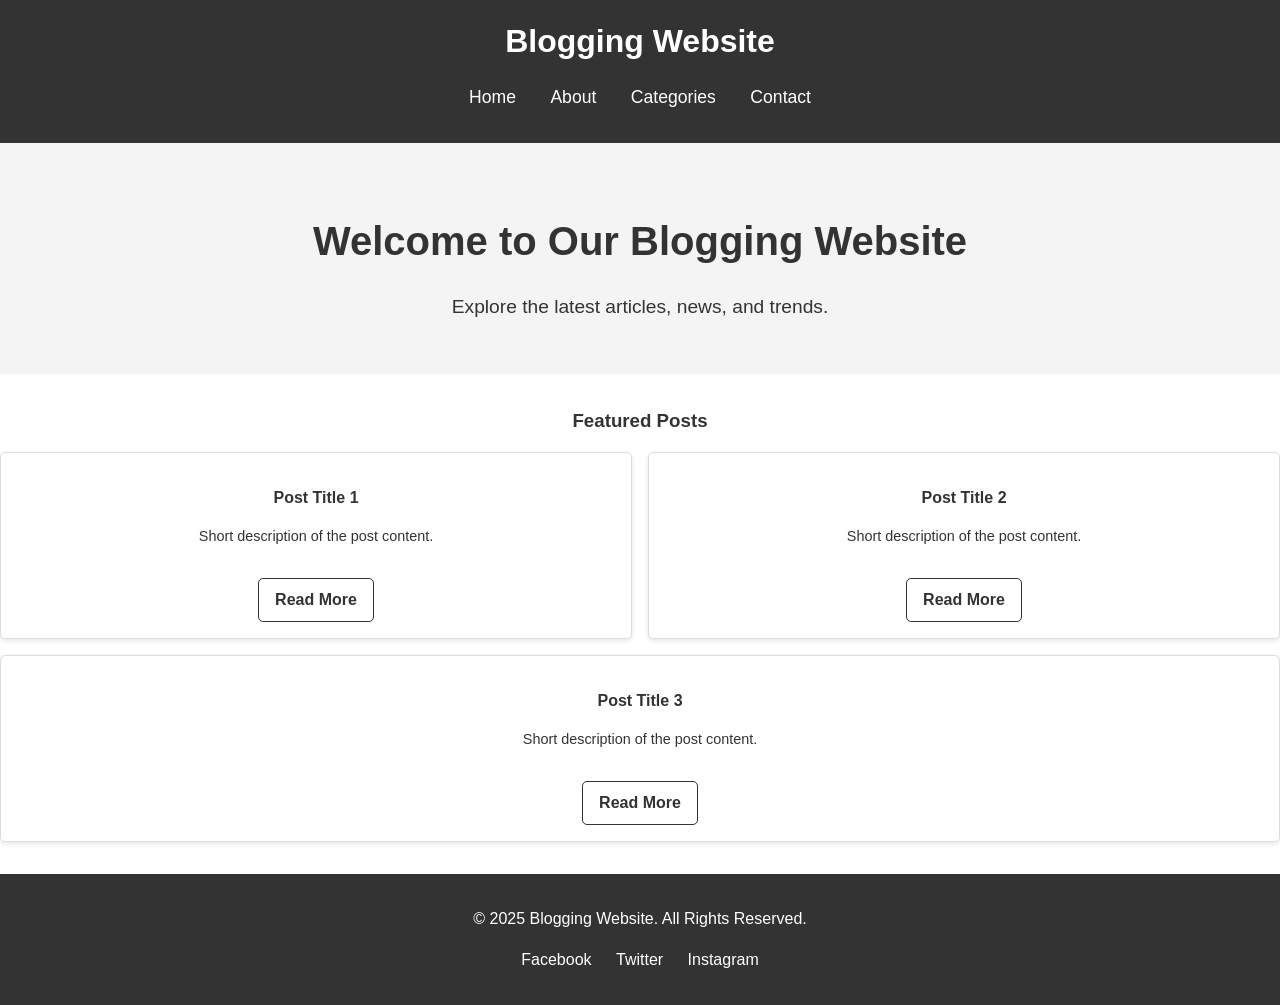
==== src/index.html @ e46900a0 "add home page" ====
<!DOCTYPE html>
<html lang="en">

<head>
    <meta charset="UTF-8">
    <meta name="viewport" content="width=device-width, initial-scale=1.0">
    <title>Blogging Website - Home</title>
    <link rel="stylesheet" href="./styles/index.css">
</head>

<body>
    <header class="header">
        <div class="container">
            <h1 class="logo">Blogging Website</h1>
            <nav class="nav">
                <ul>
                    <li><a href="#">Home</a></li>
                    <li><a href="#">About</a></li>
                    <li><a href="#">Categories</a></li>
                    <li><a href="contact.html">Contact</a></li>
                </ul>
            </nav>
        </div>
    </header>

    <main class="main-content">
        <section class="hero">
            <h2>Welcome to Our Blogging Website</h2>
            <p>Explore the latest articles, news, and trends.</p>
        </section>

        <section class="featured-posts">
            <h3>Featured Posts</h3>
            <div class="posts">
                <article class="post">
                    <h4>Post Title 1</h4>
                    <p>Short description of the post content.</p>
                    <a href="#">Read More</a>
                </article>
                <article class="post">
                    <h4>Post Title 2</h4>
                    <p>Short description of the post content.</p>
                    <a href="#">Read More</a>
                </article>
                <article class="post">
                    <h4>Post Title 3</h4>
                    <p>Short description of the post content.</p>
                    <a href="#">Read More</a>
                </article>
            </div>
        </section>
    </main>

    <footer class="footer">
        <div class="container">
            <p>&copy; 2025 Blogging Website. All Rights Reserved.</p>
            <nav class="social-nav">
                <ul>
                    <li><a href="#">Facebook</a></li>
                    <li><a href="#">Twitter</a></li>
                    <li><a href="#">Instagram</a></li>
                </ul>
            </nav>
        </div>
    </footer>
</body>

</html>
---- src/styles/index.css ----
body {
    font-family: Arial, sans-serif;
    margin: 0;
    padding: 0;
    line-height: 1.6;
    color: #333;
}

.container {
    width: 90%;
    margin: 0 auto;
}

.header {
    background: #333;
    color: #fff;
    padding: 1rem 0;
}

.header .logo {
    margin: 0;
    text-align: center;
}

.nav ul {
    list-style: none;
    padding: 0;
    text-align: center;
}

.nav ul li {
    display: inline;
    margin: 0 15px;
}

.nav ul li a {
    color: #fff;
    text-decoration: none;
    font-size: 1.1rem;
}

.hero {
    background: #f4f4f4;
    text-align: center;
    padding: 2rem 0;
}

.hero h2 {
    font-size: 2.5rem;
    margin-bottom: 1rem;
}

.hero p {
    font-size: 1.2rem;
}

.featured-posts {
    margin: 2rem 0;
}

.featured-posts h3 {
    text-align: center;
    margin-bottom: 1rem;
}

.posts {
    display: flex;
    justify-content: space-between;
    gap: 1rem;
    flex-wrap: wrap;
}

.post {
    flex: 1 1 30%;
    background: #fff;
    border: 1px solid #ddd;
    padding: 1rem;
    border-radius: 5px;
    box-shadow: 0 2px 5px rgba(0, 0, 0, 0.1);
    text-align: center;
}

.post h4 {
    margin: 1rem 0 0.5rem;
}

.post p {
    font-size: 0.9rem;
}

.post a {
    display: inline-block;
    margin-top: 1rem;
    color: #333;
    text-decoration: none;
    font-weight: bold;
    border: 1px solid #333;
    padding: 0.5rem 1rem;
    border-radius: 5px;
    transition: background 0.3s, color 0.3s;
}

.post a:hover {
    background: #333;
    color: #fff;
}

.footer {
    background: #333;
    color: #fff;
    text-align: center;
    padding: 1rem 0;
    margin-top: 2rem;
}

.social-nav ul {
    list-style: none;
    padding: 0;
}

.social-nav ul li {
    display: inline;
    margin: 0 10px;
}

.social-nav ul li a {
    color: #fff;
    text-decoration: none;
}
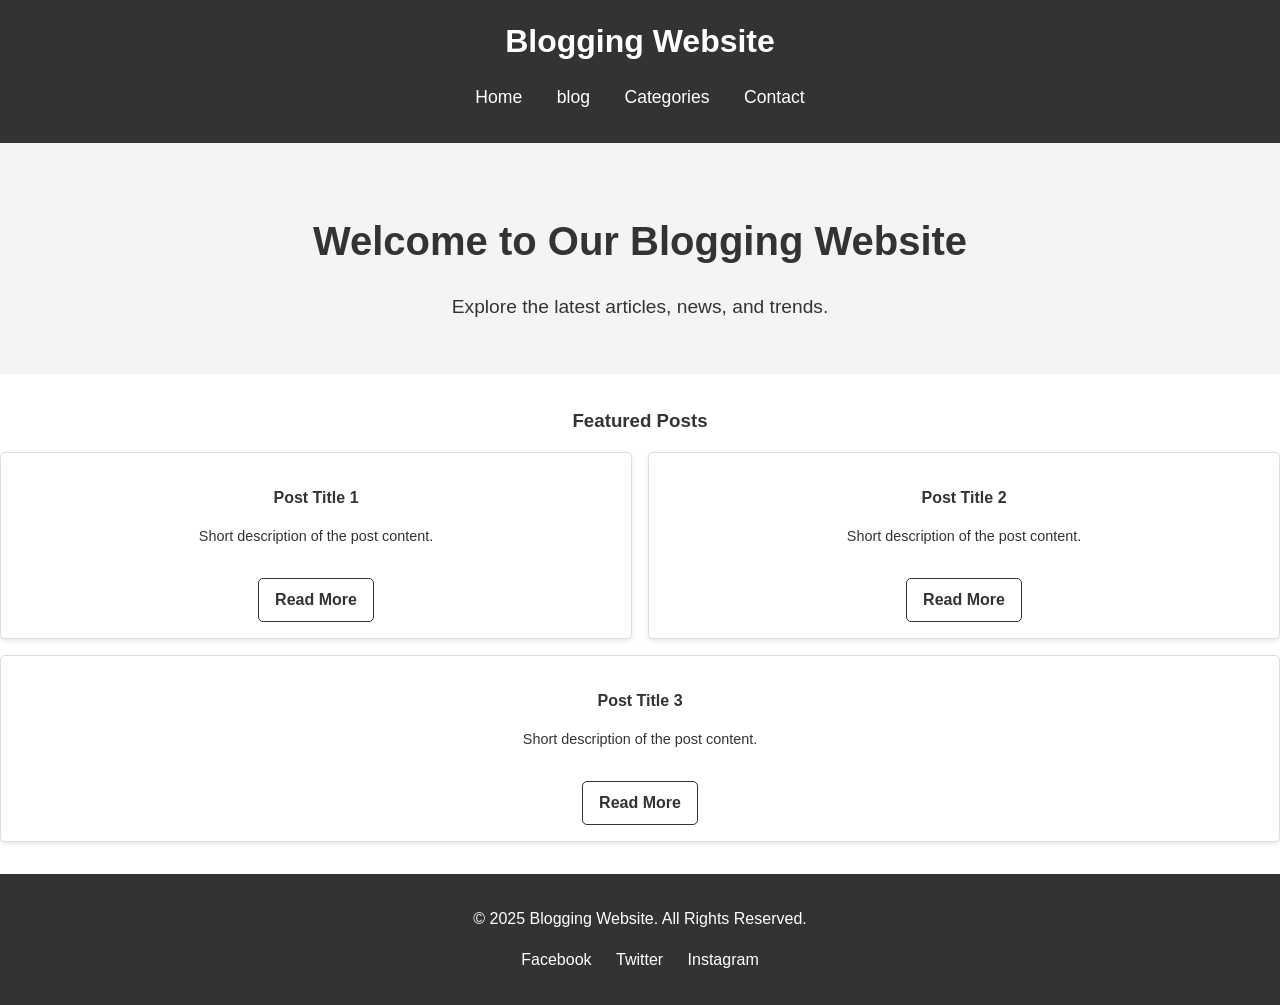
==== commit 85b80ea6: "contact us page" ====
--- a/src/index.html
+++ b/src/index.html
@@ -15,7 +15,7 @@
             <nav class="nav">
                 <ul>
                     <li><a href="#">Home</a></li>
-                    <li><a href="#">About</a></li>
+                    <li><a href="blog.html">blog</a></li>
                     <li><a href="#">Categories</a></li>
                     <li><a href="contact.html">Contact</a></li>
                 </ul>
